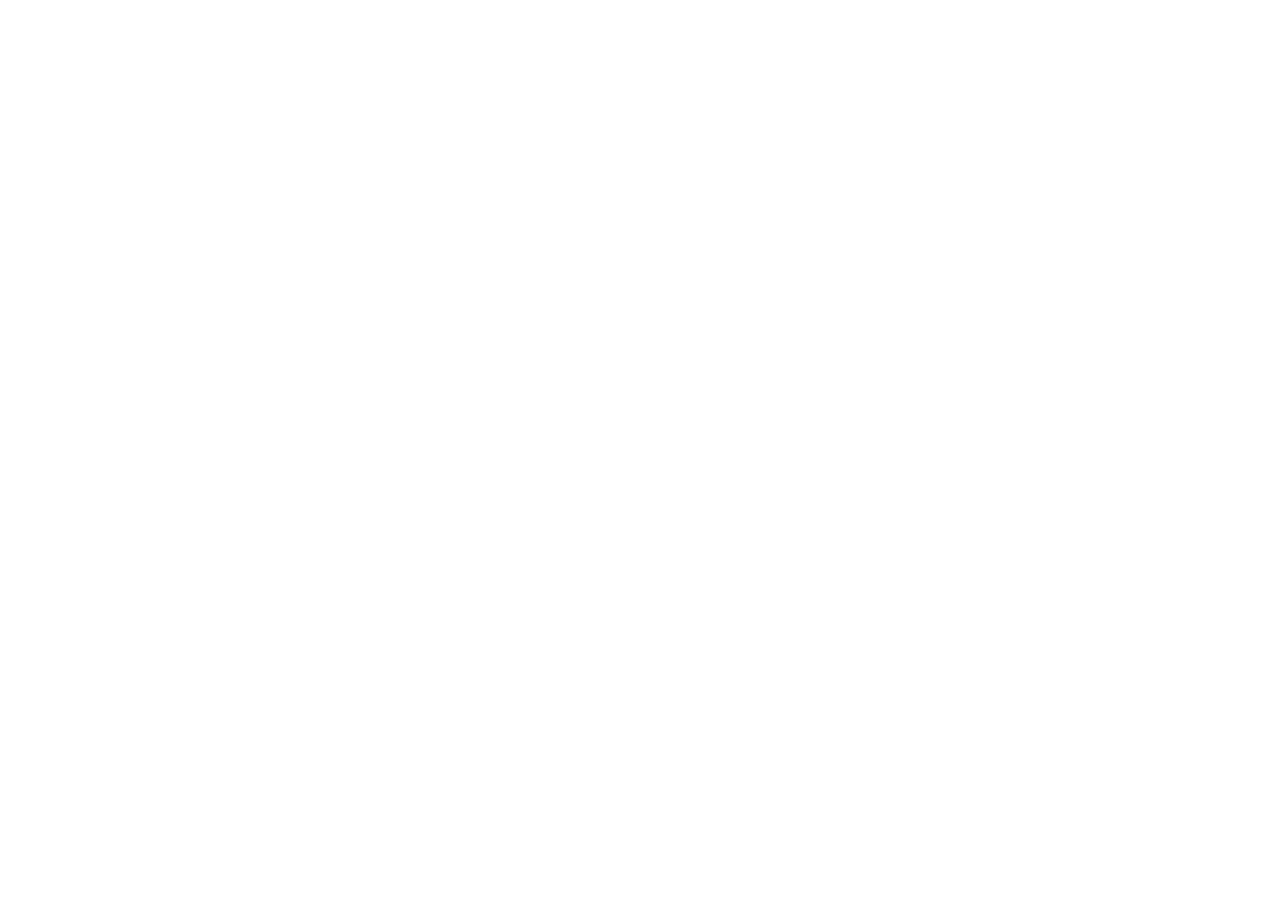
==== index.html @ 8dd5a673 "primer commit" ====
<!DOCTYPE html>
<html lang="en">

<head>
  <meta charset="UTF-8">
  <meta name="viewport" content="width=device-width, initial-scale=1.0">
  <title>Proyecto de Aprendizaje de GitHub y HTML </title>
</head>

<body>

</body>

</html>
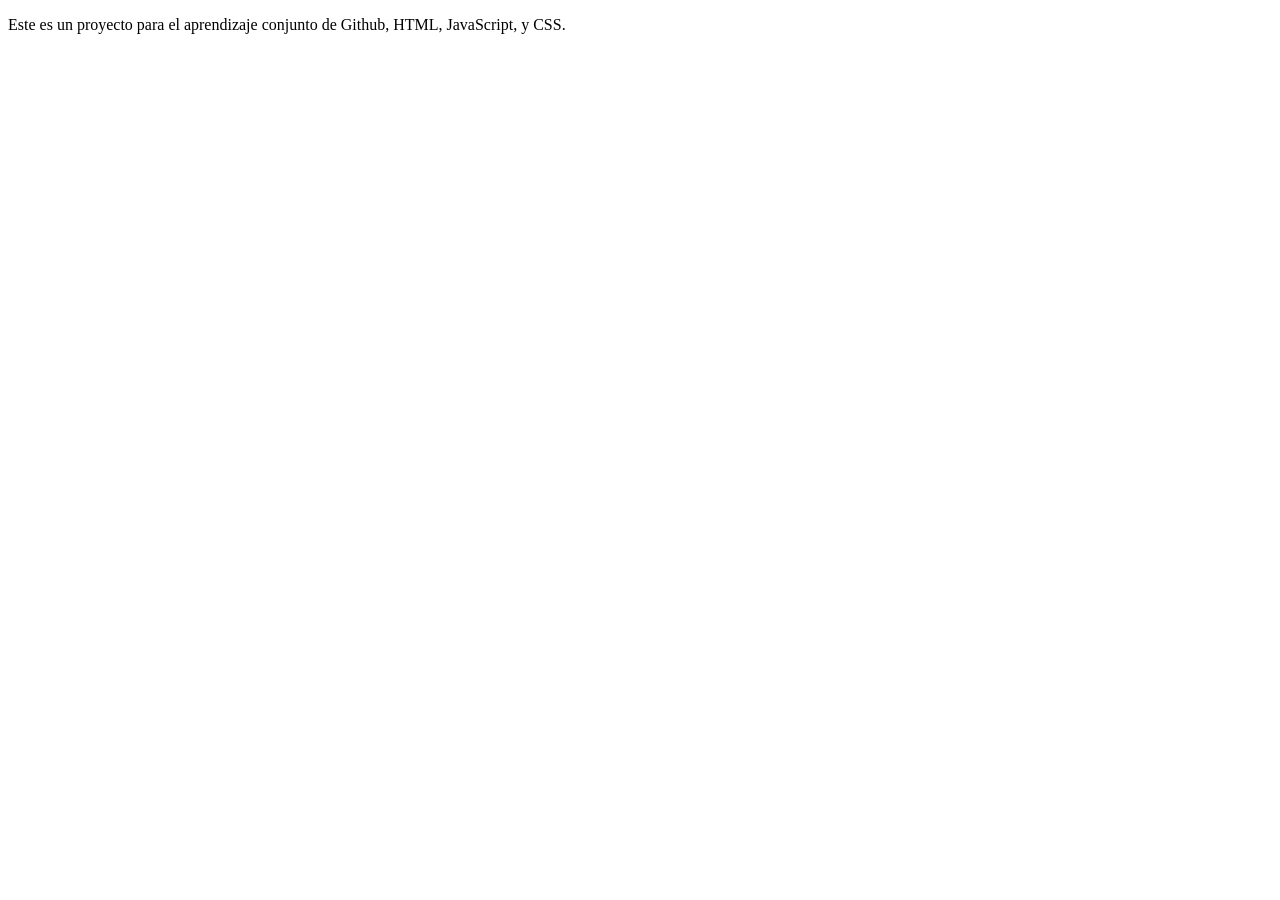
==== commit 0d79ef00: "Update index.html" ====
--- a/index.html
+++ b/index.html
@@ -8,7 +8,7 @@
 </head>
 
 <body>
-
+<p>Este es un proyecto para el aprendizaje conjunto de Github, HTML, JavaScript, y CSS.</p>
 </body>
 
-</html>+</html>
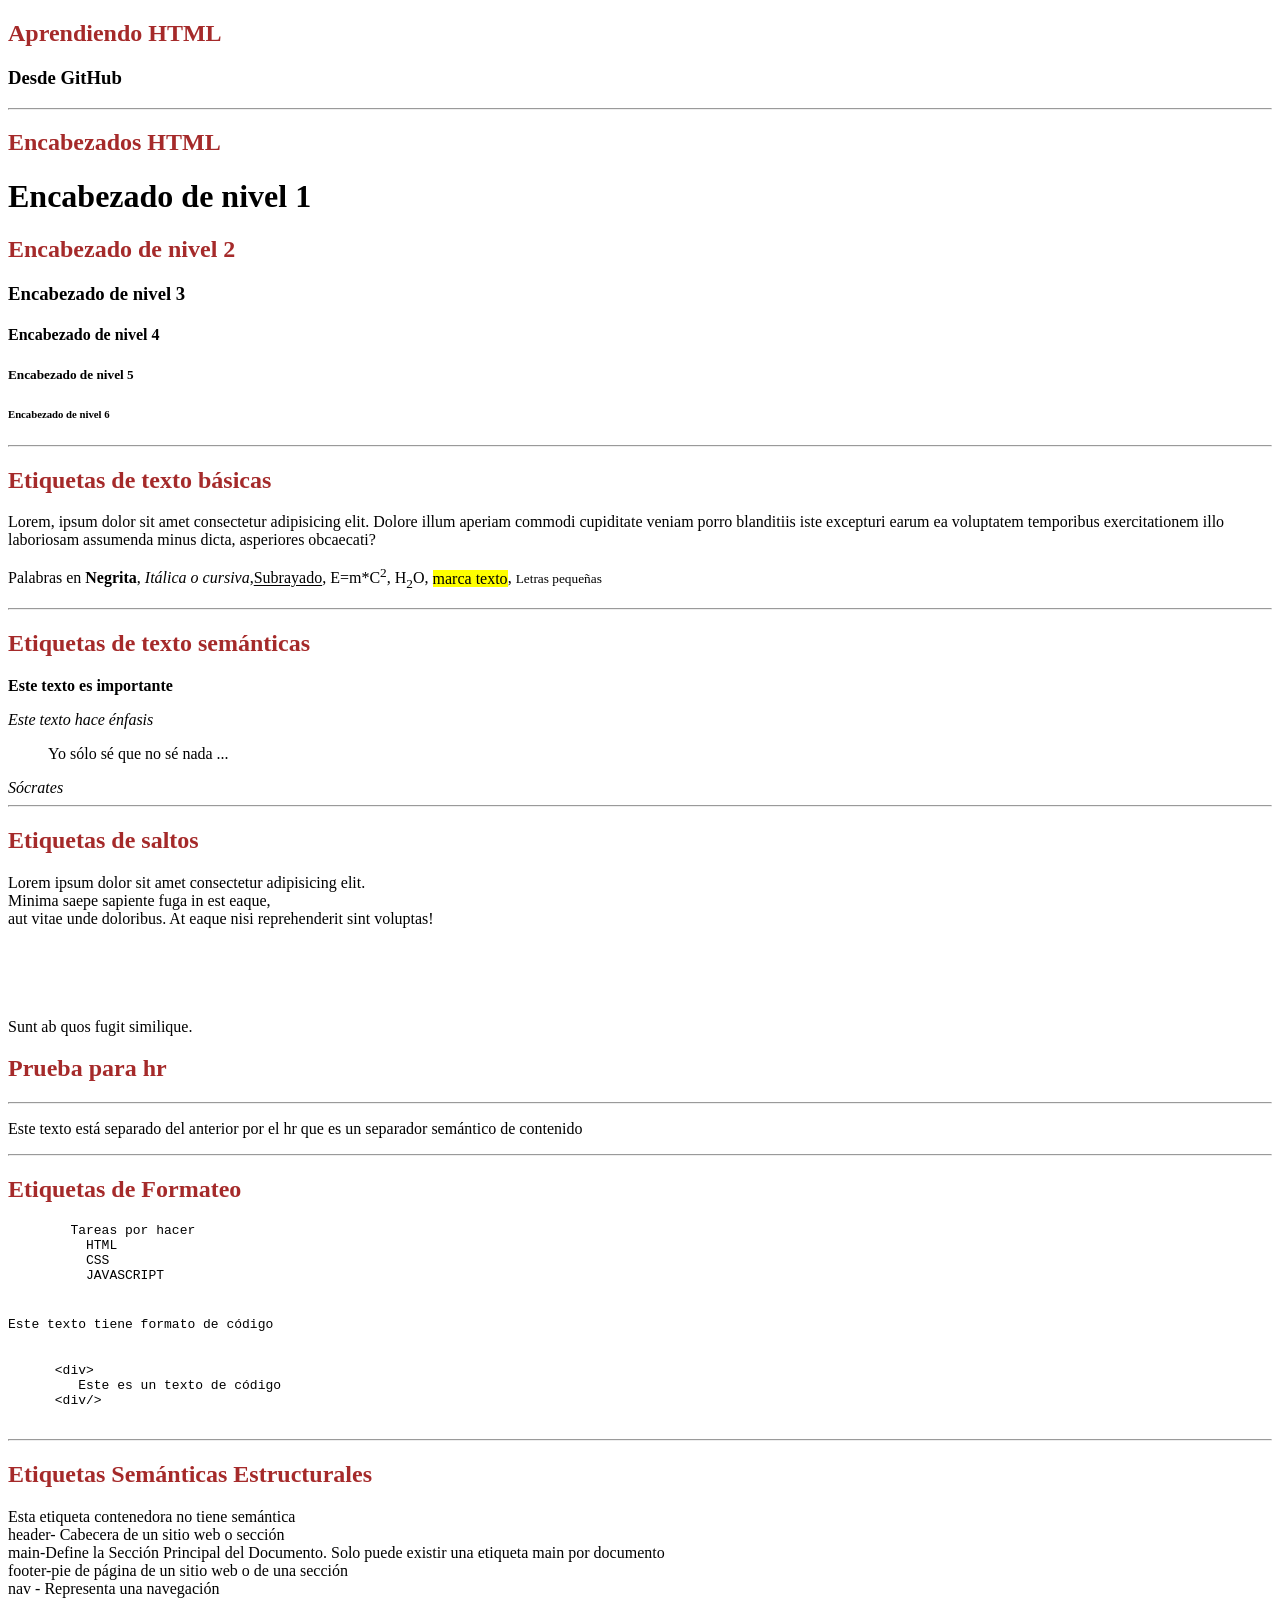
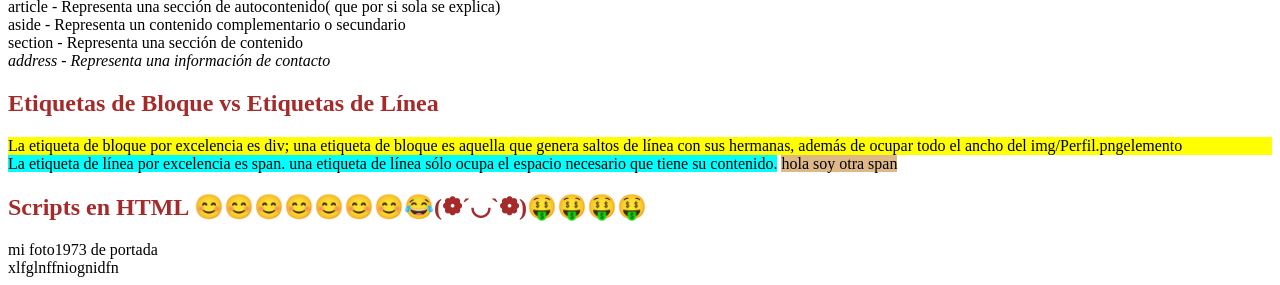
==== commit 809ab767: "nuevo commit main" ====
--- a/index.html
+++ b/index.html
@@ -1,14 +1,124 @@
-<!DOCTYPE html>
-<html lang="en">
+<!doctype html>
+<html lang="es-CU">
 
 <head>
-  <meta charset="UTF-8">
-  <meta name="viewport" content="width=device-width, initial-scale=1.0">
-  <title>Proyecto de Aprendizaje de GitHub y HTML </title>
+  <meta charset="UTF-8" />
+  <meta name="viewport" content="width=device-width, initial-scale=1.0" />
+  <meta name="description" content="En esta página estamos aprendiendo HTML" />
+  <!-- No más de 165 caractéres. -->
+  <style>
+    h2 {
+      color: brown;
+    }
+  </style>
+  <link rel="stylesheet" href="assets/style.css">
+  <title>Aprendiendo HTML</title>
 </head>
 
 <body>
-<p>Este es un proyecto para el aprendizaje conjunto de Github, HTML, JavaScript, y CSS.</p>
+  <h2>Aprendiendo HTML</h2>
+  <h3>Desde GitHub</h3>
+  <!-- joshduck.com/periodic-table.html -->
+  <!-- Listas de sitios de referencia de HTML -->
+  <!-- https://www.w3.org/html/
+https://html.spec.whatwg.org/
+https://www.w3.org/blog/news/archives/7753
+https://developer.mozilla.org/es/docs/Web/HTML
+https://htmlreference.io/
+ -->
+  <!-- periodic table html tags. Ir a este sitio y bajar la tabla periódica de las etiquetas -->
+  <hr />
+  <h2>Encabezados HTML</h2>
+  <!-- h$*6{Encabezado de nivel $} -->
+  <h1>Encabezado de nivel 1</h1>
+  <h2>Encabezado de nivel 2</h2>
+  <h3>Encabezado de nivel 3</h3>
+  <h4>Encabezado de nivel 4</h4>
+  <h5>Encabezado de nivel 5</h5>
+  <h6>Encabezado de nivel 6</h6>
+  <hr />
+  <!-- prueba con stash -->
+  <!-- prueba con diff -->
+  <h2>Etiquetas de texto básicas</h2>
+  <p>
+    Lorem, ipsum dolor sit amet consectetur adipisicing elit. Dolore illum
+    aperiam commodi cupiditate veniam porro blanditiis iste excepturi earum ea
+    voluptatem temporibus exercitationem illo laboriosam assumenda minus
+    dicta, asperiores obcaecati?
+  </p>
+  <p>
+    Palabras en <b>Negrita</b>, <i>Itálica o cursiva</i>,<u>Subrayado</u>,
+    E=m*C<sup>2</sup>, H<sub>2</sub>O, <mark>marca texto</mark>,
+    <small>Letras pequeñas</small>
+  </p>
+  <hr />
+  <h2>Etiquetas de texto semánticas</h2>
+  <p><strong>Este texto es importante</strong></p>
+  <p><em>Este texto hace énfasis</em></p>
+
+  <blockquote>Yo sólo sé que no sé nada ...</blockquote>
+  <cite>Sócrates</cite>
+  <hr />
+  <h2>Etiquetas de saltos</h2>
+  <!-- <br>  Esta es una etiqueta de salto de línea -->
+  <p>
+    Lorem ipsum dolor sit amet consectetur adipisicing elit. <br />
+    Minima saepe sapiente fuga in est eaque,<br />
+    aut vitae unde doloribus. At eaque nisi reprehenderit sint voluptas!
+    <br /><br /><br /><br /><br /><br />Sunt ab quos fugit similique.
+  </p>
+  <!-- <hr> Esta es una etiqueta de salto semántico de contenido -->
+  <h2>Prueba para hr</h2>
+  <hr />
+  <p>
+    Este texto está separado del anterior por el hr que es un separador
+    semántico de contenido
+  </p>
+  <hr />
+  <h2>Etiquetas de Formateo</h2>
+  <!-- Etiqueta de pre formato (pre)-->
+  <p>
+  <pre>
+        Tareas por hacer
+          HTML 
+          CSS 
+          JAVASCRIPT
+      </pre>
+  </p>
+  <!-- La etiqueta <code> le da formato de código al texto -->
+  <p><code>Este texto tiene formato de código</code></p>
+  <!-- Ejemplo de formato con las etiquetas <pre> y <code>, siendo utilizadas para
+  escribir un codigo indentado -->
+  <p>
+
+  <pre><code>
+      &lt;div&gt;   
+         Este es un texto de código
+      &lt;div/&gt;
+    </code></pre>
+  </p>
+  <hr>
+  <h2>Etiquetas Semánticas Estructurales</h2>
+  <div>Esta etiqueta contenedora no tiene semántica</div>
+  <header> header- Cabecera de un sitio web o sección</header>
+  <main>main-Define la Sección Principal del Documento. Solo puede existir una etiqueta main por documento</main>
+  <footer>footer-pie de página de un sitio web o de una sección</footer>
+  <nav>nav - Representa una navegación</nav>
+  <article> article - Representa una sección de autocontenido( que por si sola se explica)</article>
+  <aside> aside - Representa un contenido complementario o secundario</aside>
+  <section>section - Representa una sección de contenido</section>
+  <address>address - Representa una información de contacto</address>
+  <h2>Etiquetas de Bloque vs Etiquetas de Línea</h2>
+  <div style="background-color: yellow;">La etiqueta de bloque por excelencia es div; una etiqueta de bloque es aquella
+    que genera saltos de línea con sus hermanas, además de ocupar todo el ancho del img/Perfil.pngelemento</div>
+  <span style="background-color: aqua;">La etiqueta de línea por excelencia es span. una etiqueta de línea sólo ocupa
+    el espacio necesario que tiene su contenido.</span>
+  <span style="background-color: burlywood;">hola soy otra span</span>
+  <h2>Scripts en HTML 😊😊😊😊😊😊😊😂(❁´◡`❁)🤑🤑🤑🤑</h2>
+
+  <!-- <img src="img/Perfil.png" alt="mis fotos de portada" width="320" height="320"> -->
+  <figcaption>mi foto1973 de portada</figcaption>
+  <div>xlfglnffniognidfn</div>
 </body>
 
-</html>
+</html>
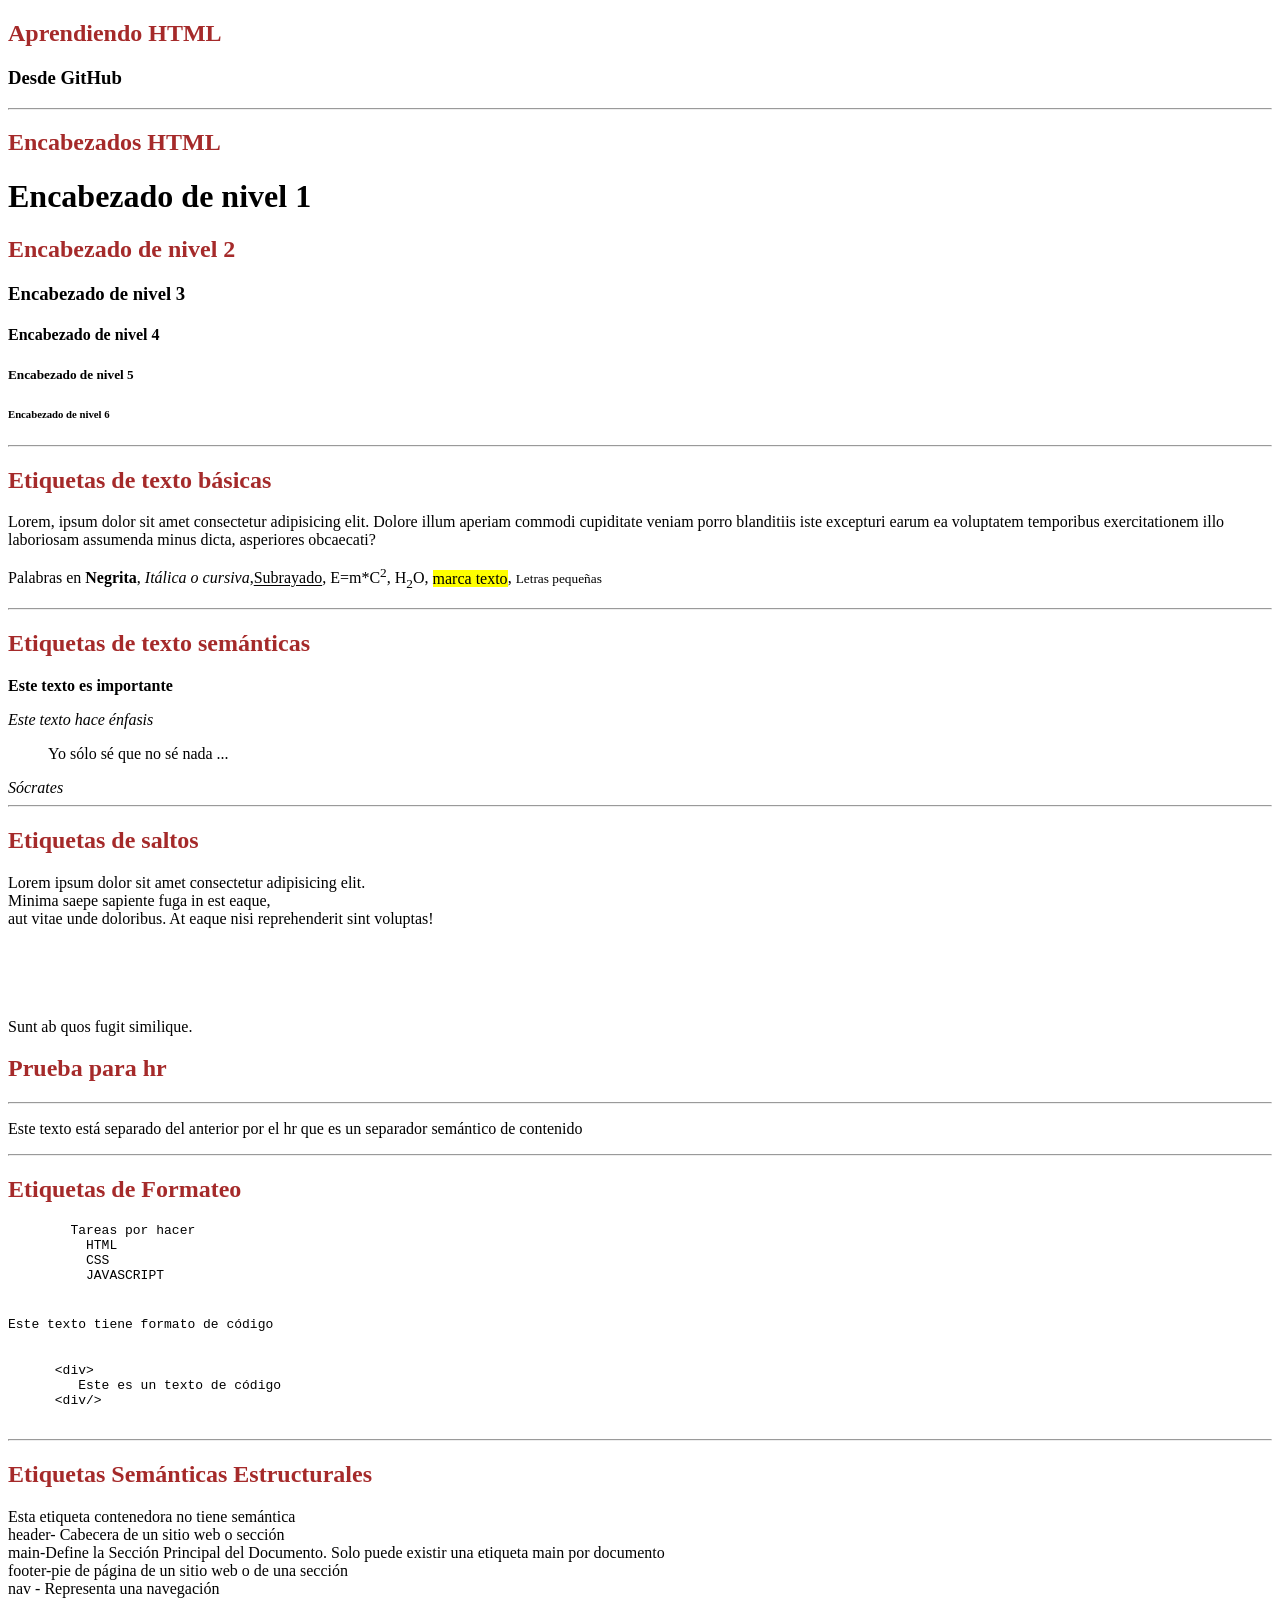
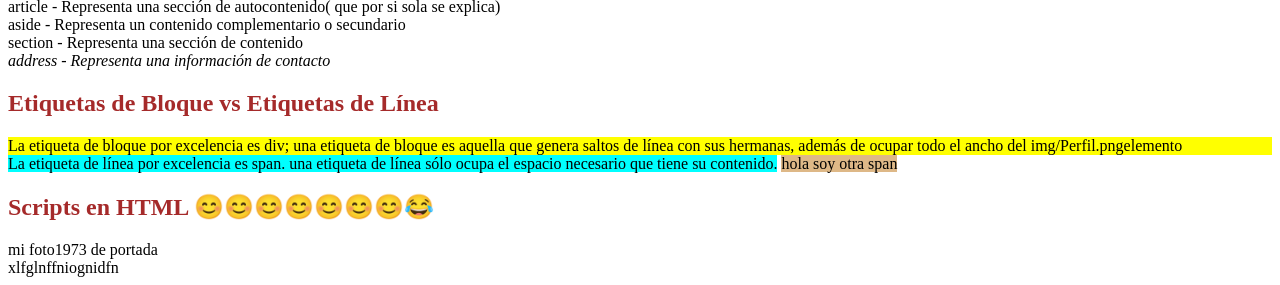
==== commit c60423b0: "segundo commit de nova" ====
--- a/index.html
+++ b/index.html
@@ -114,7 +114,7 @@
   <span style="background-color: aqua;">La etiqueta de línea por excelencia es span. una etiqueta de línea sólo ocupa
     el espacio necesario que tiene su contenido.</span>
   <span style="background-color: burlywood;">hola soy otra span</span>
-  <h2>Scripts en HTML 😊😊😊😊😊😊😊😂(❁´◡`❁)🤑🤑🤑🤑</h2>
+  <h2>Scripts en HTML 😊😊😊😊😊😊😊😂</h2>
 
   <!-- <img src="img/Perfil.png" alt="mis fotos de portada" width="320" height="320"> -->
   <figcaption>mi foto1973 de portada</figcaption>
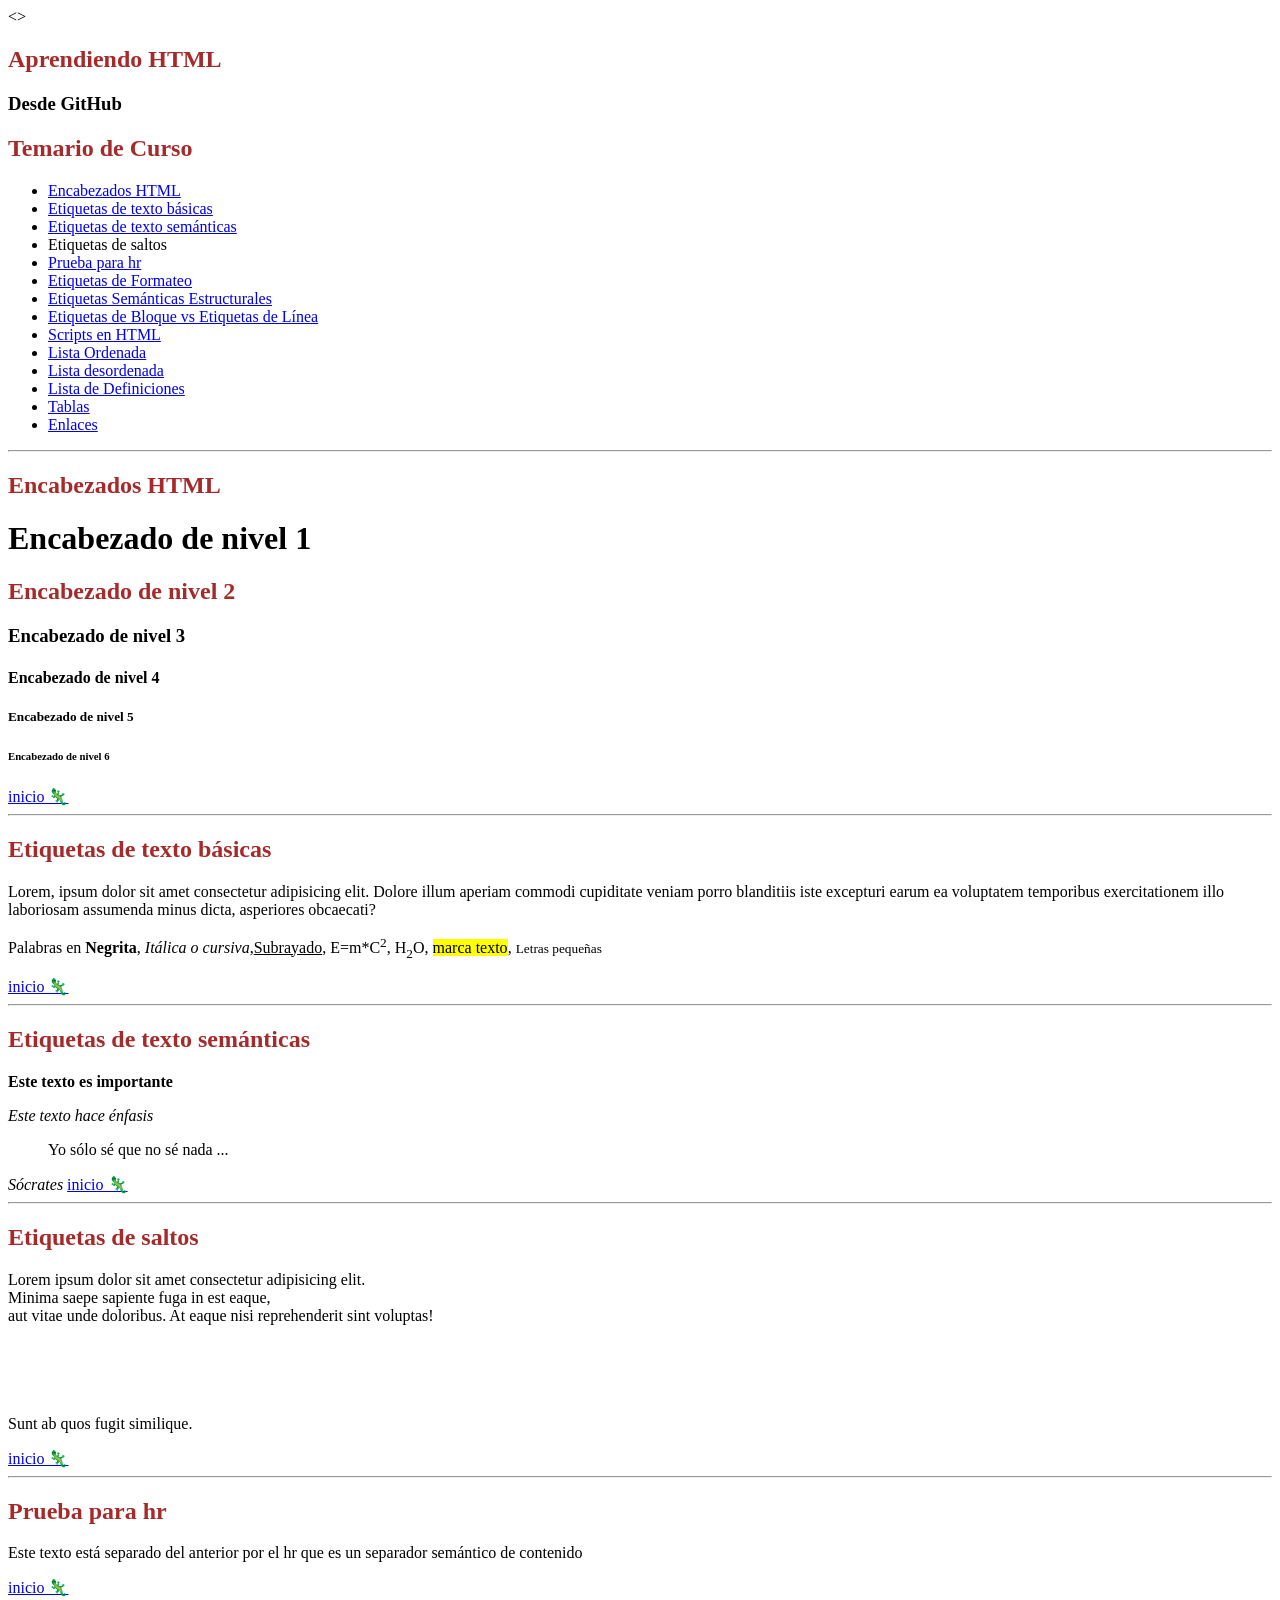
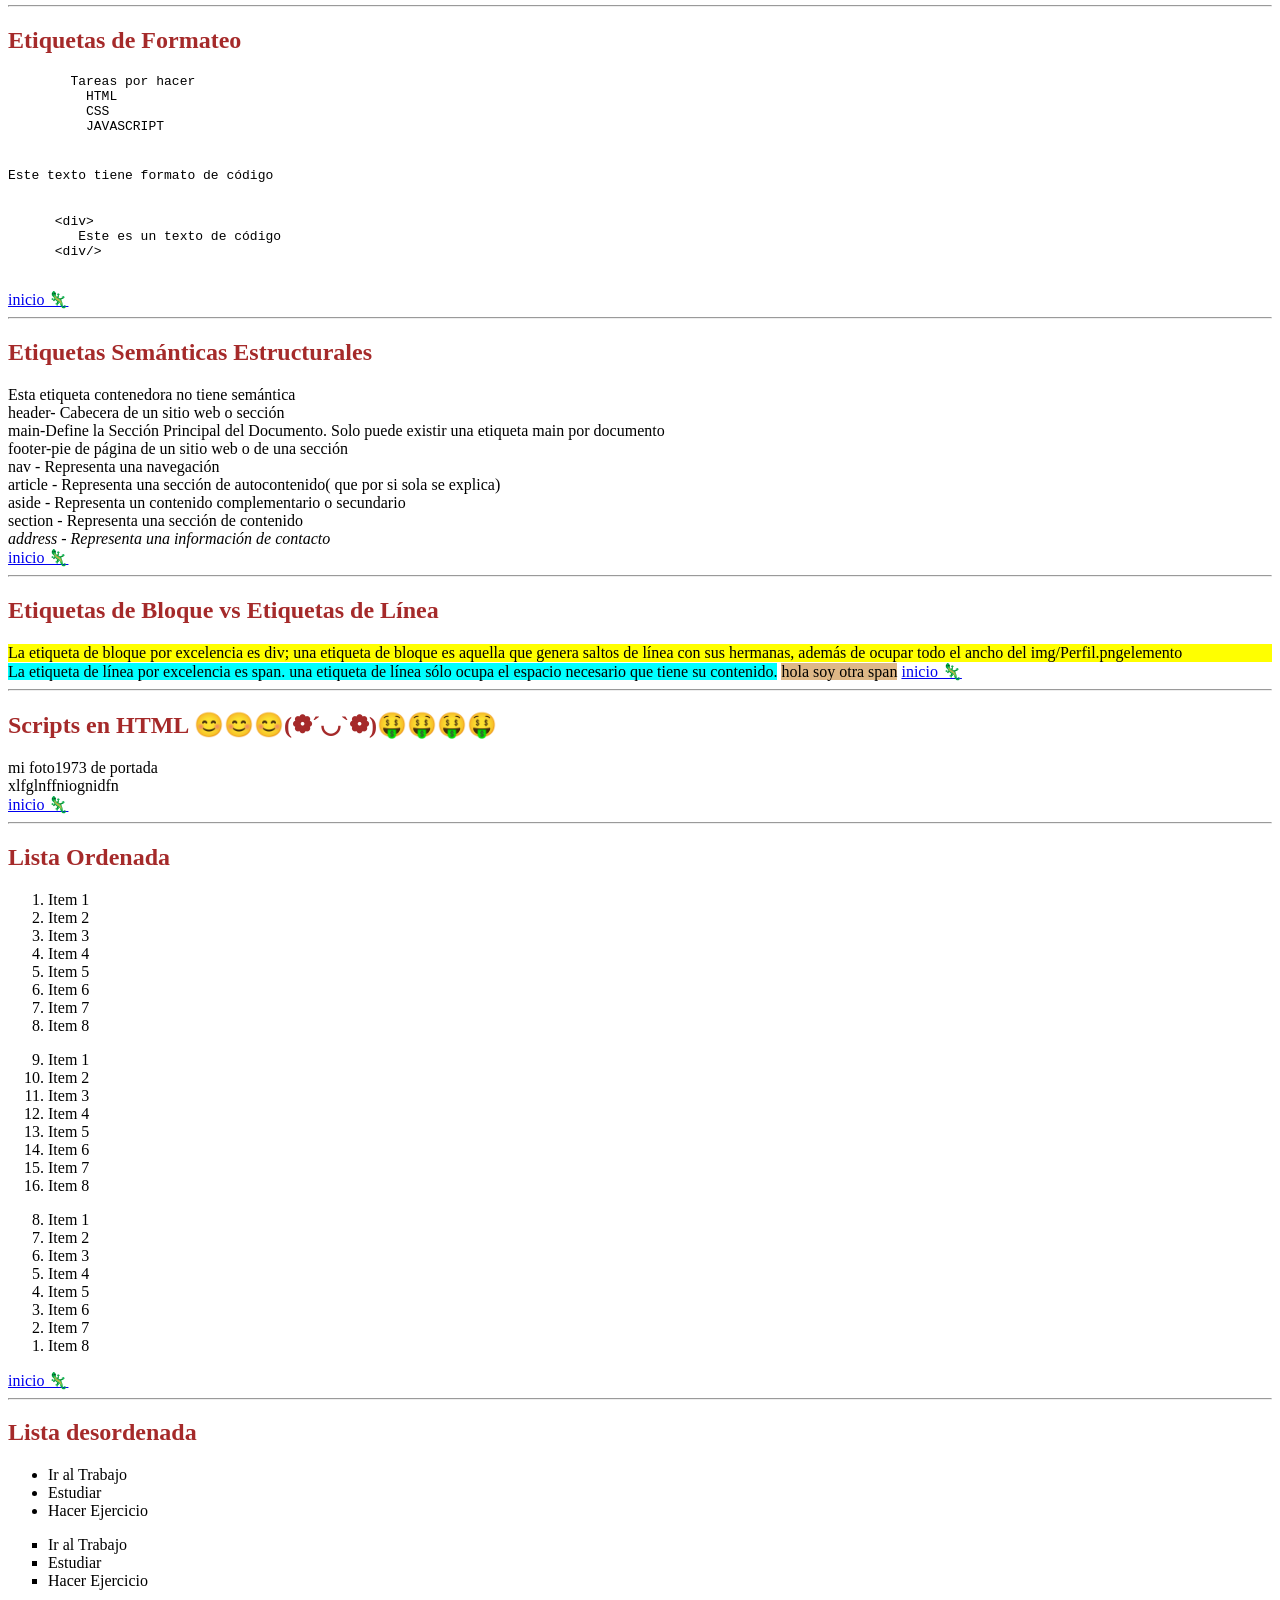
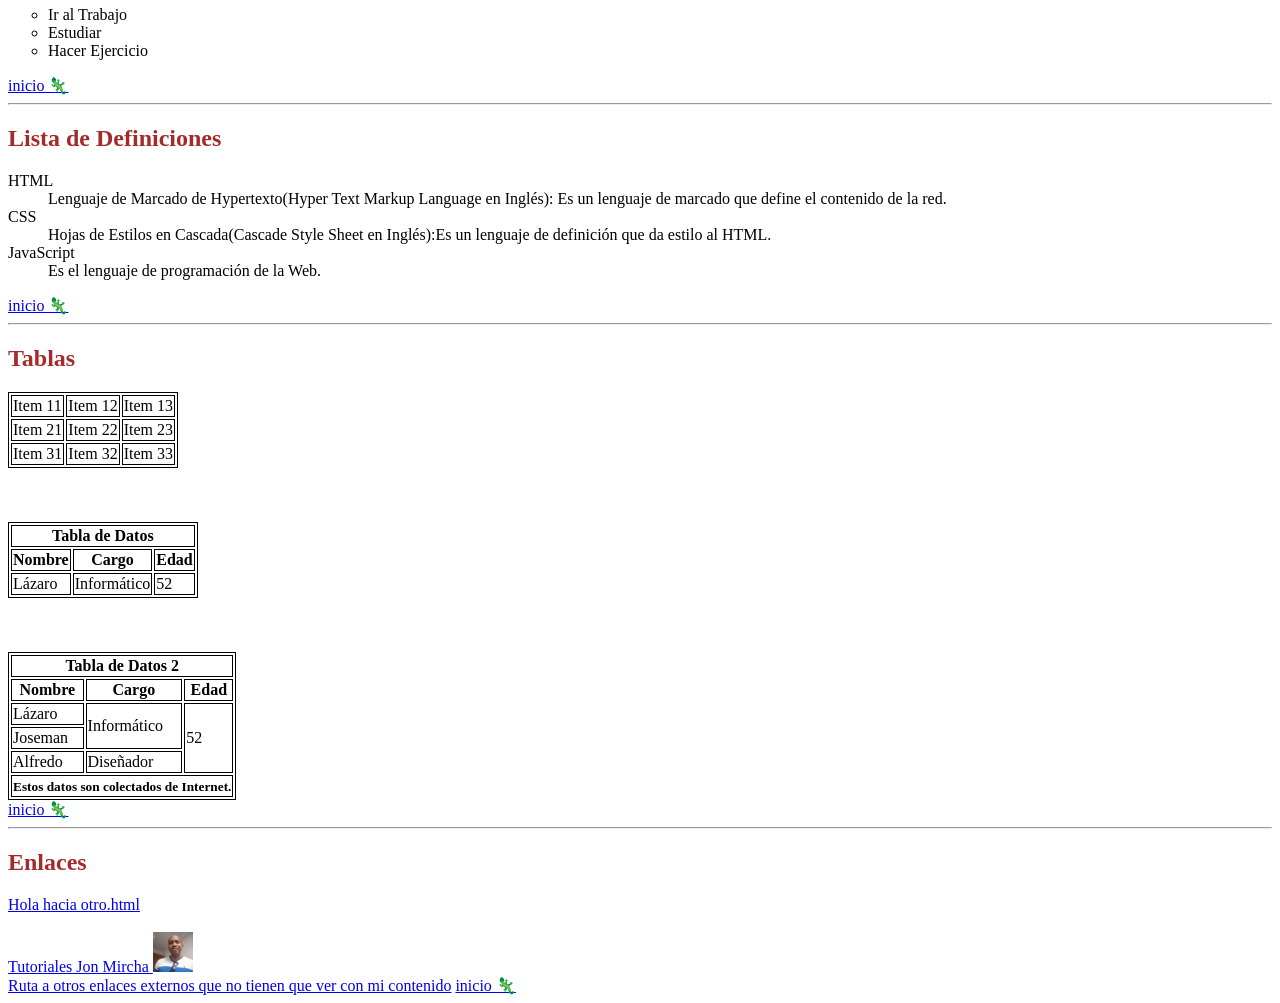
==== commit cac1330b: "Reinicio del proyecto" ====
--- a/index.html
+++ b/index.html
@@ -11,11 +11,11 @@
       color: brown;
     }
   </style>
-  <link rel="stylesheet" href="assets/style.css">
+  <link rel="stylesheet" href="style.css">
   <title>Aprendiendo HTML</title>
 </head>
 
-<body>
+<>
   <h2>Aprendiendo HTML</h2>
   <h3>Desde GitHub</h3>
   <!-- joshduck.com/periodic-table.html -->
@@ -27,8 +27,25 @@
 https://htmlreference.io/
  -->
   <!-- periodic table html tags. Ir a este sitio y bajar la tabla periódica de las etiquetas -->
-  <hr />
-  <h2>Encabezados HTML</h2>
+  <h2 id="inicio">Temario de Curso</h2>
+  <ul>
+    <li><a href="index.html#uno">Encabezados HTML</a></li>
+    <li><a href="index.html#dos">Etiquetas de texto básicas</a></li>
+    <li><a href="index.html#tres">Etiquetas de texto semánticas</a></li>
+    <li><a href="index.html#cuatro"></a>Etiquetas de saltos</li>
+    <li><a href="index.html#cinco">Prueba para hr</a></li>
+    <li><a href="index.html#seis">Etiquetas de Formateo</a></li>
+    <li><a href="index.html#siete">Etiquetas Semánticas Estructurales</a></li>
+    <li><a href="index.html#ocho">Etiquetas de Bloque vs Etiquetas de Línea</a></li>
+    <li><a href="index.html#nueve">Scripts en HTML</a></li>
+    <li><a href="index.html#diez">Lista Ordenada</a></li>
+    <li><a href="index.html#once">Lista desordenada</a></li>
+    <li><a href="index.html#doce">Lista de Definiciones</a></li>
+    <li><a href="index.html#trece">Tablas</a></li>
+    <li><a href="index.html#catorce">Enlaces</a></li>
+  </ul>
+  <hr />
+  <h2 id="uno">Encabezados HTML</h2>
   <!-- h$*6{Encabezado de nivel $} -->
   <h1>Encabezado de nivel 1</h1>
   <h2>Encabezado de nivel 2</h2>
@@ -36,10 +53,12 @@
   <h4>Encabezado de nivel 4</h4>
   <h5>Encabezado de nivel 5</h5>
   <h6>Encabezado de nivel 6</h6>
-  <hr />
+
   <!-- prueba con stash -->
   <!-- prueba con diff -->
-  <h2>Etiquetas de texto básicas</h2>
+  <a href="index.html#inicio">inicio 🦎</a>
+  <hr />
+  <h2 id="dos">Etiquetas de texto básicas</h2>
   <p>
     Lorem, ipsum dolor sit amet consectetur adipisicing elit. Dolore illum
     aperiam commodi cupiditate veniam porro blanditiis iste excepturi earum ea
@@ -51,15 +70,17 @@
     E=m*C<sup>2</sup>, H<sub>2</sub>O, <mark>marca texto</mark>,
     <small>Letras pequeñas</small>
   </p>
-  <hr />
-  <h2>Etiquetas de texto semánticas</h2>
+  <a href="index.html#inicio">inicio 🦎</a>
+  <hr />
+  <h2 id="tres">Etiquetas de texto semánticas</h2>
   <p><strong>Este texto es importante</strong></p>
   <p><em>Este texto hace énfasis</em></p>
 
   <blockquote>Yo sólo sé que no sé nada ...</blockquote>
   <cite>Sócrates</cite>
-  <hr />
-  <h2>Etiquetas de saltos</h2>
+  <a href="index.html#inicio">inicio 🦎</a>
+  <hr />
+  <h2 id="cuatro">Etiquetas de saltos</h2>
   <!-- <br>  Esta es una etiqueta de salto de línea -->
   <p>
     Lorem ipsum dolor sit amet consectetur adipisicing elit. <br />
@@ -68,14 +89,17 @@
     <br /><br /><br /><br /><br /><br />Sunt ab quos fugit similique.
   </p>
   <!-- <hr> Esta es una etiqueta de salto semántico de contenido -->
-  <h2>Prueba para hr</h2>
-  <hr />
+  <a href="index.html#inicio">inicio 🦎</a>
+
+  <hr />
+  <h2 id="cinco">Prueba para hr</h2>
   <p>
     Este texto está separado del anterior por el hr que es un separador
     semántico de contenido
   </p>
-  <hr />
-  <h2>Etiquetas de Formateo</h2>
+  <a href="index.html#inicio">inicio 🦎</a>
+  <hr />
+  <h2 id="seis">Etiquetas de Formateo</h2>
   <!-- Etiqueta de pre formato (pre)-->
   <p>
   <pre>
@@ -97,8 +121,9 @@
       &lt;div/&gt;
     </code></pre>
   </p>
-  <hr>
-  <h2>Etiquetas Semánticas Estructurales</h2>
+  <a href="index.html#inicio">inicio 🦎</a>
+  <hr>
+  <h2 id="siete">Etiquetas Semánticas Estructurales</h2>
   <div>Esta etiqueta contenedora no tiene semántica</div>
   <header> header- Cabecera de un sitio web o sección</header>
   <main>main-Define la Sección Principal del Documento. Solo puede existir una etiqueta main por documento</main>
@@ -108,17 +133,183 @@
   <aside> aside - Representa un contenido complementario o secundario</aside>
   <section>section - Representa una sección de contenido</section>
   <address>address - Representa una información de contacto</address>
-  <h2>Etiquetas de Bloque vs Etiquetas de Línea</h2>
+  <a href="index.html#inicio">inicio 🦎</a>
+  <hr>
+  <h2 id="ocho">Etiquetas de Bloque vs Etiquetas de Línea</h2>
   <div style="background-color: yellow;">La etiqueta de bloque por excelencia es div; una etiqueta de bloque es aquella
     que genera saltos de línea con sus hermanas, además de ocupar todo el ancho del img/Perfil.pngelemento</div>
   <span style="background-color: aqua;">La etiqueta de línea por excelencia es span. una etiqueta de línea sólo ocupa
     el espacio necesario que tiene su contenido.</span>
   <span style="background-color: burlywood;">hola soy otra span</span>
-  <h2>Scripts en HTML 😊😊😊😊😊😊😊😂</h2>
+  <a href="index.html#inicio">inicio 🦎</a>
+  <hr>
+  <h2 id="nueve">Scripts en HTML 😊😊😊(❁´◡`❁)🤑🤑🤑🤑</h2>
 
   <!-- <img src="img/Perfil.png" alt="mis fotos de portada" width="320" height="320"> -->
   <figcaption>mi foto1973 de portada</figcaption>
   <div>xlfglnffniognidfn</div>
-</body>
+  <a href="index.html#inicio">inicio 🦎</a>
+  <hr>
+  <h2 id="diez">Lista Ordenada</h2>
+  <ol type="1">
+    <li>Item 1</li>
+    <li>Item 2</li>
+    <li>Item 3</li>
+    <li>Item 4</li>
+    <li>Item 5</li>
+    <li>Item 6</li>
+    <li>Item 7</li>
+    <li>Item 8</li>
+  </ol>
+
+  <ol type="1" start="9">
+    <li>Item 1</li>
+    <li>Item 2</li>
+    <li>Item 3</li>
+    <li>Item 4</li>
+    <li>Item 5</li>
+    <li>Item 6</li>
+    <li>Item 7</li>
+    <li>Item 8</li>
+  </ol>
+  <!-- Los números, al aplicar reversed, se ordenan inversamente  -->
+  <!-- reversed es un atributo booleano -->
+  <ol type="1" reversed>
+    <li>Item 1</li>
+    <li>Item 2</li>
+    <li>Item 3</li>
+    <li>Item 4</li>
+    <li>Item 5</li>
+    <li>Item 6</li>
+    <li>Item 7</li>
+    <li>Item 8</li>
+  </ol>
+  <a href="index.html#inicio">inicio 🦎</a>
+  <hr>
+  <h2 id="once">Lista desordenada</h2>
+  <ul>
+    <li>Ir al Trabajo</li>
+    <li>Estudiar</li>
+    <li>Hacer Ejercicio</li>
+  </ul>
+  <ul type="square">
+    <li>Ir al Trabajo</li>
+    <li>Estudiar</li>
+    <li>Hacer Ejercicio</li>
+  </ul>
+  <ul type="circle">
+    <li>Ir al Trabajo</li>
+    <li>Estudiar</li>
+    <li>Hacer Ejercicio</li>
+  </ul>
+  <a href="index.html#inicio">inicio 🦎</a>
+  <hr>
+  <h2 id="doce">Lista de Definiciones</h2>
+  <dl>
+    <dt>HTML</dt>
+    <dd>Lenguaje de Marcado de Hypertexto(Hyper Text Markup Language en Inglés):
+      Es un lenguaje de marcado que define el contenido de la red.
+    </dd>
+    <dt>CSS</dt>
+    <dd>Hojas de Estilos en Cascada(Cascade Style Sheet en Inglés):Es un lenguaje de definición que da estilo al HTML.
+    </dd>
+    <dt>JavaScript</dt>
+    <dd>Es el lenguaje de programación de la Web.</dd>
+  </dl>
+  <a href="index.html#inicio">inicio 🦎</a>
+  <hr>
+
+  <h2 id="trece">Tablas</h2>
+  <table>
+    <tr>
+      <td>Item 11</td>
+      <td>Item 12</td>
+      <td>Item 13</td>
+    </tr>
+    <tr>
+      <td>Item 21</td>
+      <td>Item 22</td>
+      <td>Item 23</td>
+    </tr>
+    <tr>
+      <td>Item 31</td>
+      <td>Item 32</td>
+      <td>Item 33</td>
+    </tr>
+  </table>
+  <br><br><br>
+  <table>
+    <thead>
+      <tr>
+        <th colspan="3">Tabla de Datos </th>
+      </tr>
+      <tr>
+        <th>Nombre</th>
+        <th>Cargo</th>
+        <th>Edad</th>
+      </tr>
+    </thead>
+    <tbody>
+      <tr>
+        <td>Lázaro</td>
+        <td>Informático</td>
+        <td>52</td>
+      </tr>
+    </tbody>
+    <tfoot></tfoot>
+  </table>
+  <br><br><br>
+  <table>
+    <thead>
+      <tr>
+        <th colspan="3">Tabla de Datos 2 </th>
+      </tr>
+      <tr>
+        <th>Nombre</th>
+        <th>Cargo</th>
+        <th>Edad</th>
+      </tr>
+    </thead>
+    <tbody>
+      <tr>
+        <td>Lázaro</td>
+        <td rowspan="2">Informático</td>
+        <td rowspan="3">52</td>
+      </tr>
+      <tr>
+        <td>Joseman</td>
+
+
+      </tr>
+      <tr>
+        <td>Alfredo</td>
+        <td>Diseñador</td>
+
+      </tr>
+    </tbody>
+    <tfoot>
+      <tr>
+        <th colspan="3"> <small>Estos datos son colectados de Internet.</small></th>
+      </tr>
+    </tfoot>
+  </table>
+  <a href="index.html#inicio">inicio 🦎</a>
+  <hr>
+  <h2 id="catorce">Enlaces </h2>
+  <a href="otro.html">Hola hacia otro.html</a><br><br>
+  <!-- Con el enlace externo, para abrir el enlace en una nueva página
+en blanco utilizar  target="_blank"-->
+  <a href="https://jonmircha.com" target="_blank">Tutoriales Jon Mircha
+    <img src="img/Perfil.png" alt="Tutoriales Jon Mircha " width="40" height="40">
+  </a>
+  <br>
+  <!-- El rel=nofollow sirve para sugerir a los bots encargados de revisar el código 
+ que no sigan ese enlace por no constituir parte de mi tema en la página,u otras razones por las que me interesa que no sigan a ese sitio. -->
+  <a href="https://cualquiera.com" target="_blank" rel="nofollow">Ruta a otros enlaces externos que no tienen que ver
+    con
+    mi contenido</a>
+  <a href="index.html#inicio">inicio 🦎</a>
+
+  </body>
 
 </html>
--- a/style.css
+++ b/style.css
@@ -0,0 +1,12 @@
+html {
+  box-sizing: border-box;
+}
+table,
+tr,
+td,
+th,
+thead,
+tbody,
+tfoot {
+  border: thin solid black;
+}
